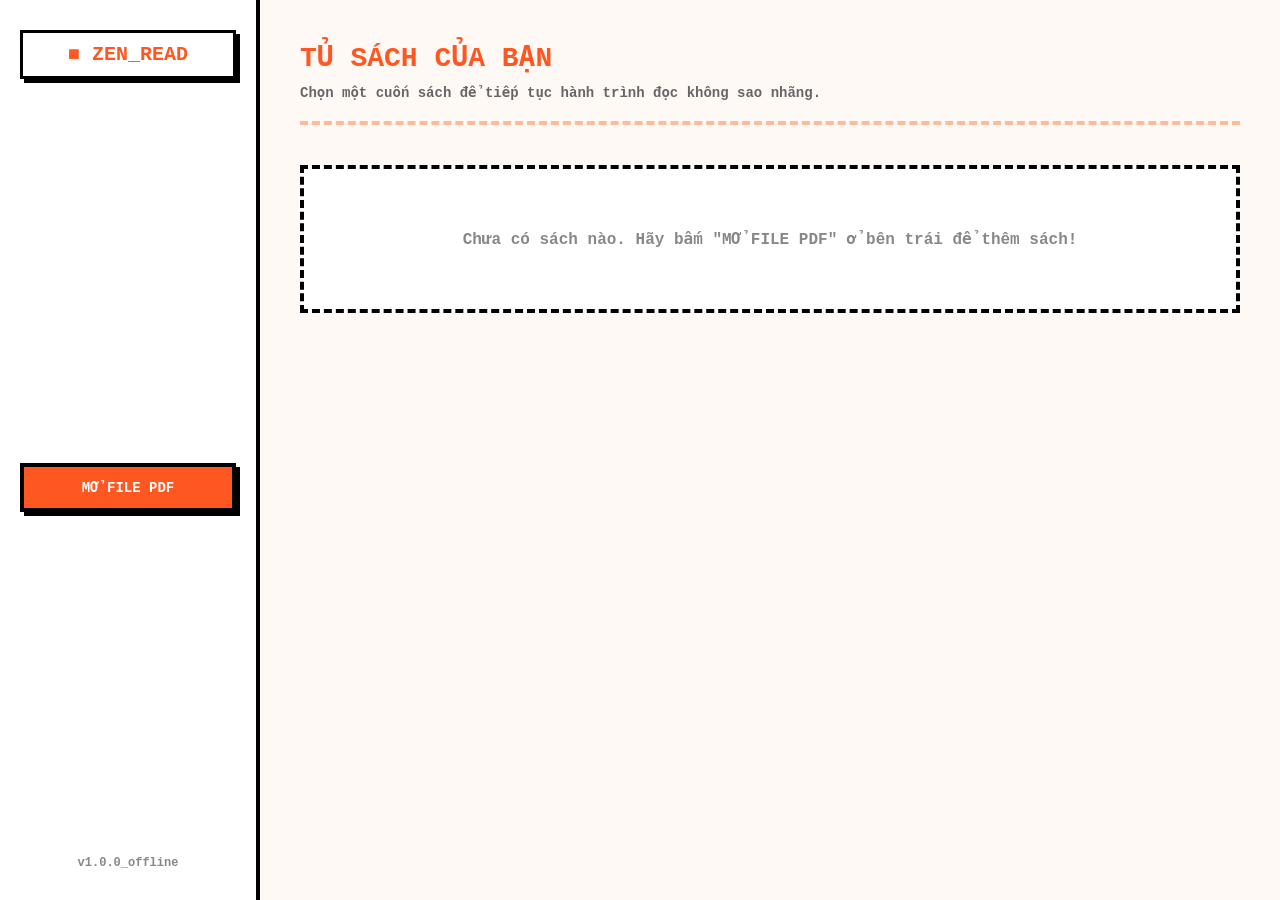
==== templates/index.html @ 5cd3cdce "first" ====
<!DOCTYPE html>
<html lang="vi">
<head>
    <meta charset="UTF-8">
    <meta name="viewport" content="width=device-width, initial-scale=1.0">
    <title>Pixel Zen Reader</title>
    <link rel="stylesheet" href="index.css">
</head>
<body>

    <div class="app-container">
        <aside class="sidebar">
            <div class="logo-pixel">
                ■ ZEN_READ
            </div>
            <button class="btn-pixel" id="btn-upload" onclick="triggerUploadPDF()">
                MỞ FILE PDF
            </button>
            <div class="sidebar-footer">
                v1.0.0_offline
            </div>
        </aside>

        <main class="main-content">
            <header class="main-header">
                <h2>TỦ SÁCH CỦA BẠN</h2>
                <p>Chọn một cuốn sách để tiếp tục hành trình đọc không sao nhãng.</p>
            </header>

            <div class="books-grid" id="books-grid">
                <div class="empty-state" id="empty-state">
                    <p>Chưa có sách nào. Hãy bấm "MỞ FILE PDF" ở bên trái để thêm sách!</p>
                </div>
            </div>
        </main>
    </div>

    <script src="index.js"></script>
</body>
</html>
---- templates/index.css ----
/* ==========================================================================
   RESET & PIXEL BASE STYLES
   ========================================================================== */
* {
    box-sizing: border-box;
    margin: 0;
    padding: 0;
    /* Dùng font monospace mặc định của máy để tạo cảm giác retro/lập trình */
    font-family: 'Courier New', Courier, monospace; 
    font-weight: bold;
}

body {
    background-color: #FFF9F6; /* Màu trắng kem pha cam cực dịu mắt */
    color: #222222;
    height: 100vh;
    overflow: hidden;
}

/* Khung chính chia 2 cột: Sidebar và Main Content */
.app-container {
    display: flex;
    height: 100vh;
    width: 100vw;
}

/* ==========================================================================
   SIDEBAR (Thanh điều khiển bên trái)
   ========================================================================== */
.sidebar {
    width: 260px;
    background-color: #FFFFFF;
    border-right: 4px solid #000000; /* Viền pixel dày */
    padding: 30px 20px;
    display: flex;
    flex-direction: column;
    align-items: center;
    justify-content: space-between;
}

.logo-pixel {
    font-size: 20px;
    color: #FF5722; /* Màu cam chủ đạo */
    border: 3px solid #000000;
    padding: 10px;
    background: #FFF;
    box-shadow: 4px 4px 0px #000000; /* Đổ bóng khối pixel */
    margin-bottom: 40px;
    width: 100%;
    text-align: center;
}

.sidebar-footer {
    font-size: 12px;
    color: #888888;
}

/* ==========================================================================
   MAIN CONTENT (Vùng tủ sách bên phải)
   ========================================================================== */
.main-content {
    flex: 1;
    padding: 40px;
    display: flex;
    flex-direction: column;
    overflow-y: auto;
}

.main-header {
    margin-bottom: 40px;
    border-bottom: 4px dashed #FFBB99; /* Đường gạch đứt màu cam nhạt */
    padding-bottom: 20px;
}

.main-header h2 {
    font-size: 28px;
    color: #FF5722;
    margin-bottom: 10px;
}

.main-header p {
    color: #666666;
    font-size: 14px;
}

/* Lưới chứa các ô sách hình chữ nhật */
.books-grid {
    display: grid;
    grid-template-columns: repeat(auto-fill, minmax(240px, 1fr));
    gap: 25px;
    align-content: start;
}

/* Ô chữ nhật chứa sách */
.book-card {
    background-color: #FFFFFF;
    border: 4px solid #000000;
    padding: 20px;
    box-shadow: 6px 6px 0px #FFA480; /* Đổ bóng màu cam */
    display: flex;
    flex-direction: column;
    justify-content: space-between;
    min-height: 160px;
    transition: transform 0.1s;
}

.book-title {
    font-size: 16px;
    color: #000000;
    word-break: break-word;
    margin-bottom: 15px;
    line-height: 1.4;
}

.book-progress {
    font-size: 13px;
    color: #FF5722;
    margin-bottom: 15px;
    background: #FFF3EE;
    padding: 4px 8px;
    border: 2px dashed #FF5722;
    display: inline-block;
}

/* Trạng thái khi chưa có sách */
.empty-state {
    grid-column: 1 / -1;
    text-align: center;
    padding: 60px;
    border: 4px dashed #000000;
    background: #FFFFFF;
    color: #888888;
}

/* ==========================================================================
   STYLE NÚT BẤM PIXEL (RETRO BUTTONS)
   ========================================================================== */
.btn-pixel {
    display: inline-block;
    width: 100%;
    background-color: #FF5722; /* Nút màu cam */
    color: #FFFFFF;
    border: 4px solid #000000;
    padding: 12px;
    font-size: 14px;
    cursor: pointer;
    box-shadow: 4px 4px 0px #000000; /* Bóng đen pixel dày */
    outline: none;
    text-align: center;
    text-transform: uppercase;
}

/* Hiệu ứng di chuột vào nút */
.btn-pixel:hover {
    background-color: #FF7043;
}

/* Hiệu ứng giật/lún xuống khi click chuẩn 8-bit */
.btn-pixel:active {
    transform: translate(4px, 4px);
    box-shadow: 0px 0px 0px #000000;
}

/* Nút đọc tiếp trong thẻ sách (màu trắng viền đen cho đỡ chói) */
.btn-read-now {
    background-color: #FFFFFF;
    color: #000000;
    box-shadow: 3px 3px 0px #000000;
    padding: 8px;
    font-size: 12px;
}
.btn-read-now:hover {
    background-color: #FFF3EE;
}
.btn-read-now:active {
    transform: translate(3px, 3px);
    box-shadow: 0px 0px 0px #000000;
}



/* ==========================================================================
   ZEN MODE UPGRADE - LAYOUT CHỮ TO GIỮA MÀN HÌNH
   ========================================================================== */
.zen-body {
    background-color: #FFF9F6;
    height: 100vh;
    display: flex;
    flex-direction: column;
    overflow: hidden;
}

.zen-header {
    display: flex;
    justify-content: space-between;
    align-items: center;
    padding: 15px 25px;
    border-bottom: 4px solid #000000;
    background: #FFFFFF;
}

.zen-controls {
    display: flex;
    gap: 10px;
    align-items: center;
}

.pixel-select {
    border: 3px solid #000000;
    padding: 5px 10px;
    font-family: 'Courier New', monospace;
    font-weight: bold;
    background: white;
    outline: none;
}

.btn-small {
    width: auto !important;
    padding: 6px 15px !important;
    font-size: 13px !important;
}

.btn-ctrl {
    box-shadow: 2px 2px 0px #000000 !important;
}
.btn-ctrl:active {
    transform: translate(2px, 2px) !important;
    box-shadow: 0px 0px 0px #000000 !important;
}

/* Khung chính chia làm 3 cột: [Nút trái] [Chữ ở giữa] [Nút phải] */
.zen-container {
    flex: 1;
    display: flex;
    align-items: center;
    justify-content: space-between;
    padding: 0 30px;
    position: relative;
}

/* 2 nút điều hướng bên rìa màn hình */
.btn-side {
    width: 60px !important;
    height: 60px;
    font-size: 24px !important;
    padding: 0 !important;
    display: flex;
    align-items: center;
    justify-content: center;
    z-index: 10;
}

/* Khu vực chữ ở giữa */
.zen-center-content {
    flex: 1;
    max-width: 800px;
    margin: 0 auto;
    text-align: center;
    display: flex;
    flex-direction: column;
    justify-content: center;
    align-items: center;
    min-height: 300px;
}

.book-title-indicator {
    font-size: 14px;
    color: #888888;
    margin-bottom: 20px;
    text-transform: uppercase;
}

/* Ô chữ KHỔNG LỒ */
.sentence-box {
    font-size: 36px; /* Kích thước chữ siêu to mặc định */
    line-height: 1.5;
    color: #000000;
    word-break: break-word;
    margin-bottom: 30px;
    transition: font-size 0.1s ease;
}

.sentence-counter {
    font-size: 14px;
    color: #FF5722;
    background: #FFF3EE;
    padding: 4px 12px;
    border: 2px dashed #FF5722;
    display: inline-block;
}
/* ==========================================================================
   MÀU SẮC ĐỘNG (VARIABLE THEMES)
   ========================================================================== */
:root {
    /* Chế độ SÁNG (Mặc định) */
    --bg-color: #FFF9F6;
    --text-color: #222222;
    --box-bg: #FFFFFF;
    --box-text: #000000;
    --box-border: #000000;
    --counter-bg: #FFF3EE;
    --counter-text: #FF5722;
    --counter-border: #FF5722;
    --header-bg: #FFFFFF;
}

body.dark-mode {
    /* Chế độ ĐÊM (Khi kích hoạt class .dark-mode) */
    --bg-color: #121212;        /* Nền đen sâu chống mỏi mắt */
    --text-color: #FF5722;      /* Tiêu đề màu cam neon rực rỡ */
    --box-bg: #1E1E1E;         /* Khung chứa câu màu xám tối */
    --box-text: #FFFFFF;       /* Chữ trong câu màu trắng tinh */
    --box-border: #FF5722;     /* Viền khung chuyển sang màu cam pixel */
    --counter-bg: #2A140E;
    --counter-text: #FF7043;
    --counter-border: #FF7043;
    --header-bg: #1A1A1A;
}

/* ==========================================================================
   CẬP NHẬT CẤU TRÚC THEO BIẾN MÀU
   ========================================================================== */
.zen-body {
    background-color: var(--bg-color);
    color: var(--text-color);
    height: 100vh;
    display: flex;
    flex-direction: column;
    overflow: hidden;
    transition: background-color 0.2s, color 0.2s; /* Hiệu ứng chuyển màu mượt */
}

.zen-header {
    display: flex;
    justify-content: space-between;
    align-items: center;
    padding: 15px 25px;
    border-bottom: 4px solid var(--box-border);
    background: var(--header-bg);
}

/* Ô chữ KHỔNG LỒ ở giữa */
.sentence-box {
    font-size: 36px;
    line-height: 1.5;
    background-color: var(--box-bg);
    color: var(--box-text);
    border: 4px solid var(--box-border);
    padding: 40px;
    box-shadow: 6px 6px 0px var(--box-border);
    word-break: break-word;
    margin-bottom: 30px;
    max-width: 100%;
    transition: all 0.2s ease;
}

/* Bộ đếm số dòng */
.sentence-counter {
    font-size: 14px;
    color: var(--counter-text);
    background: var(--counter-bg);
    border: 2px dashed var(--counter-border);
    padding: 4px 12px;
    display: inline-block;
}
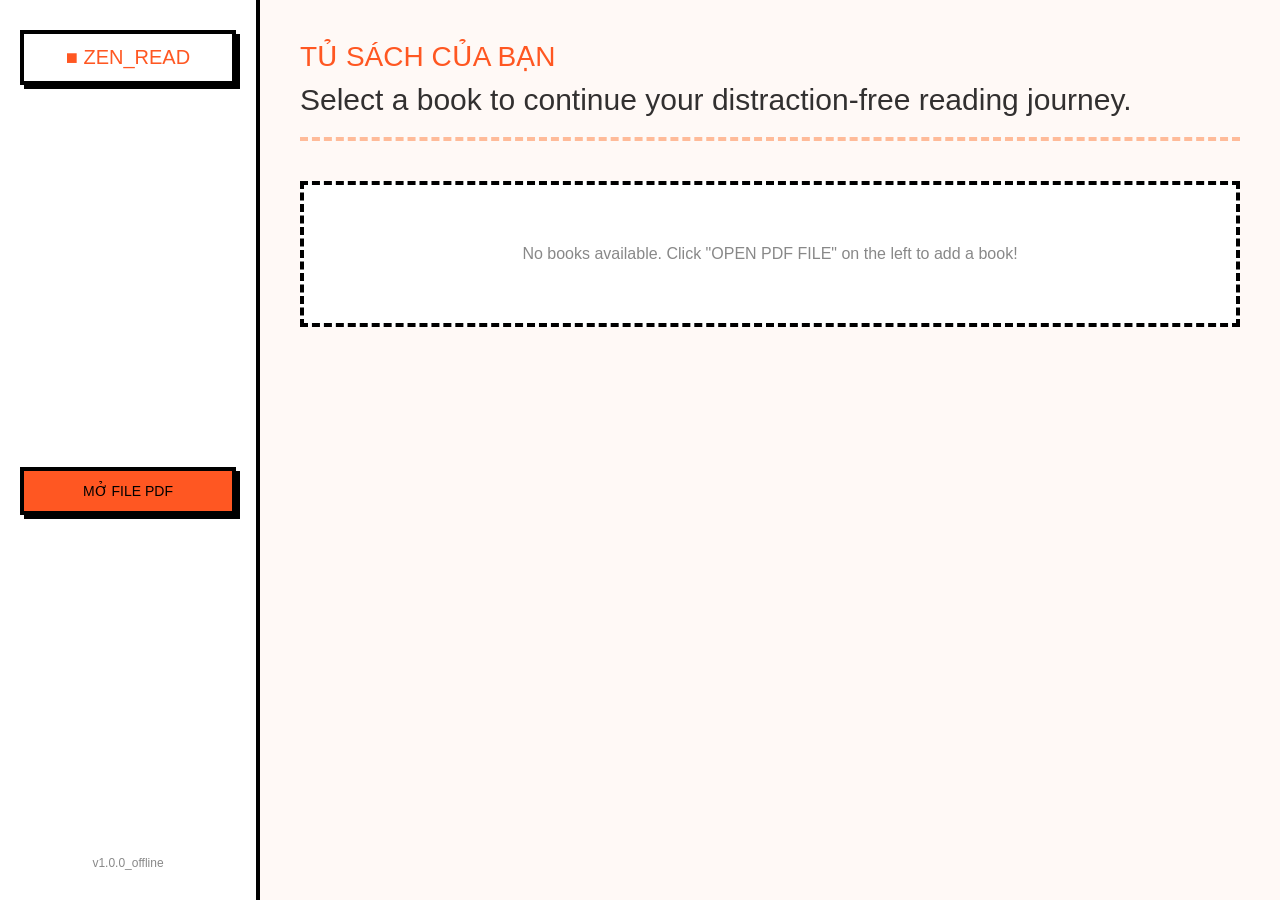
==== commit 0016f69d: "v0.0.0.1 user" ====
--- a/templates/index.html
+++ b/templates/index.html
@@ -1,11 +1,13 @@
-
 <!DOCTYPE html>
-<html lang="vi">
+<html lang="en">
 <head>
     <meta charset="UTF-8">
     <meta name="viewport" content="width=device-width, initial-scale=1.0">
     <title>Pixel Zen Reader</title>
     <link rel="stylesheet" href="index.css">
+    <link rel="preconnect" href="https://fonts.googleapis.com">
+    <link rel="preconnect" href="https://fonts.gstatic.com" crossorigin>
+    <link href="https://fonts.googleapis.com/css2?family=VT323&display=swap" rel="stylesheet">
 </head>
 <body>
 
@@ -25,12 +27,12 @@
         <main class="main-content">
             <header class="main-header">
                 <h2>TỦ SÁCH CỦA BẠN</h2>
-                <p>Chọn một cuốn sách để tiếp tục hành trình đọc không sao nhãng.</p>
+                <p>Select a book to continue your distraction-free reading journey.</p>
             </header>
 
             <div class="books-grid" id="books-grid">
                 <div class="empty-state" id="empty-state">
-                    <p>Chưa có sách nào. Hãy bấm "MỞ FILE PDF" ở bên trái để thêm sách!</p>
+                    <p>No books available. Click "OPEN PDF FILE" on the left to add a book!</p>
                 </div>
             </div>
         </main>
--- a/templates/index.css
+++ b/templates/index.css
@@ -1,295 +1,5 @@
 /* ==========================================================================
-   RESET & PIXEL BASE STYLES
-   ========================================================================== */
-* {
-    box-sizing: border-box;
-    margin: 0;
-    padding: 0;
-    /* Dùng font monospace mặc định của máy để tạo cảm giác retro/lập trình */
-    font-family: 'Courier New', Courier, monospace; 
-    font-weight: bold;
-}
-
-body {
-    background-color: #FFF9F6; /* Màu trắng kem pha cam cực dịu mắt */
-    color: #222222;
-    height: 100vh;
-    overflow: hidden;
-}
-
-/* Khung chính chia 2 cột: Sidebar và Main Content */
-.app-container {
-    display: flex;
-    height: 100vh;
-    width: 100vw;
-}
-
-/* ==========================================================================
-   SIDEBAR (Thanh điều khiển bên trái)
-   ========================================================================== */
-.sidebar {
-    width: 260px;
-    background-color: #FFFFFF;
-    border-right: 4px solid #000000; /* Viền pixel dày */
-    padding: 30px 20px;
-    display: flex;
-    flex-direction: column;
-    align-items: center;
-    justify-content: space-between;
-}
-
-.logo-pixel {
-    font-size: 20px;
-    color: #FF5722; /* Màu cam chủ đạo */
-    border: 3px solid #000000;
-    padding: 10px;
-    background: #FFF;
-    box-shadow: 4px 4px 0px #000000; /* Đổ bóng khối pixel */
-    margin-bottom: 40px;
-    width: 100%;
-    text-align: center;
-}
-
-.sidebar-footer {
-    font-size: 12px;
-    color: #888888;
-}
-
-/* ==========================================================================
-   MAIN CONTENT (Vùng tủ sách bên phải)
-   ========================================================================== */
-.main-content {
-    flex: 1;
-    padding: 40px;
-    display: flex;
-    flex-direction: column;
-    overflow-y: auto;
-}
-
-.main-header {
-    margin-bottom: 40px;
-    border-bottom: 4px dashed #FFBB99; /* Đường gạch đứt màu cam nhạt */
-    padding-bottom: 20px;
-}
-
-.main-header h2 {
-    font-size: 28px;
-    color: #FF5722;
-    margin-bottom: 10px;
-}
-
-.main-header p {
-    color: #666666;
-    font-size: 14px;
-}
-
-/* Lưới chứa các ô sách hình chữ nhật */
-.books-grid {
-    display: grid;
-    grid-template-columns: repeat(auto-fill, minmax(240px, 1fr));
-    gap: 25px;
-    align-content: start;
-}
-
-/* Ô chữ nhật chứa sách */
-.book-card {
-    background-color: #FFFFFF;
-    border: 4px solid #000000;
-    padding: 20px;
-    box-shadow: 6px 6px 0px #FFA480; /* Đổ bóng màu cam */
-    display: flex;
-    flex-direction: column;
-    justify-content: space-between;
-    min-height: 160px;
-    transition: transform 0.1s;
-}
-
-.book-title {
-    font-size: 16px;
-    color: #000000;
-    word-break: break-word;
-    margin-bottom: 15px;
-    line-height: 1.4;
-}
-
-.book-progress {
-    font-size: 13px;
-    color: #FF5722;
-    margin-bottom: 15px;
-    background: #FFF3EE;
-    padding: 4px 8px;
-    border: 2px dashed #FF5722;
-    display: inline-block;
-}
-
-/* Trạng thái khi chưa có sách */
-.empty-state {
-    grid-column: 1 / -1;
-    text-align: center;
-    padding: 60px;
-    border: 4px dashed #000000;
-    background: #FFFFFF;
-    color: #888888;
-}
-
-/* ==========================================================================
-   STYLE NÚT BẤM PIXEL (RETRO BUTTONS)
-   ========================================================================== */
-.btn-pixel {
-    display: inline-block;
-    width: 100%;
-    background-color: #FF5722; /* Nút màu cam */
-    color: #FFFFFF;
-    border: 4px solid #000000;
-    padding: 12px;
-    font-size: 14px;
-    cursor: pointer;
-    box-shadow: 4px 4px 0px #000000; /* Bóng đen pixel dày */
-    outline: none;
-    text-align: center;
-    text-transform: uppercase;
-}
-
-/* Hiệu ứng di chuột vào nút */
-.btn-pixel:hover {
-    background-color: #FF7043;
-}
-
-/* Hiệu ứng giật/lún xuống khi click chuẩn 8-bit */
-.btn-pixel:active {
-    transform: translate(4px, 4px);
-    box-shadow: 0px 0px 0px #000000;
-}
-
-/* Nút đọc tiếp trong thẻ sách (màu trắng viền đen cho đỡ chói) */
-.btn-read-now {
-    background-color: #FFFFFF;
-    color: #000000;
-    box-shadow: 3px 3px 0px #000000;
-    padding: 8px;
-    font-size: 12px;
-}
-.btn-read-now:hover {
-    background-color: #FFF3EE;
-}
-.btn-read-now:active {
-    transform: translate(3px, 3px);
-    box-shadow: 0px 0px 0px #000000;
-}
-
-
-
-/* ==========================================================================
-   ZEN MODE UPGRADE - LAYOUT CHỮ TO GIỮA MÀN HÌNH
-   ========================================================================== */
-.zen-body {
-    background-color: #FFF9F6;
-    height: 100vh;
-    display: flex;
-    flex-direction: column;
-    overflow: hidden;
-}
-
-.zen-header {
-    display: flex;
-    justify-content: space-between;
-    align-items: center;
-    padding: 15px 25px;
-    border-bottom: 4px solid #000000;
-    background: #FFFFFF;
-}
-
-.zen-controls {
-    display: flex;
-    gap: 10px;
-    align-items: center;
-}
-
-.pixel-select {
-    border: 3px solid #000000;
-    padding: 5px 10px;
-    font-family: 'Courier New', monospace;
-    font-weight: bold;
-    background: white;
-    outline: none;
-}
-
-.btn-small {
-    width: auto !important;
-    padding: 6px 15px !important;
-    font-size: 13px !important;
-}
-
-.btn-ctrl {
-    box-shadow: 2px 2px 0px #000000 !important;
-}
-.btn-ctrl:active {
-    transform: translate(2px, 2px) !important;
-    box-shadow: 0px 0px 0px #000000 !important;
-}
-
-/* Khung chính chia làm 3 cột: [Nút trái] [Chữ ở giữa] [Nút phải] */
-.zen-container {
-    flex: 1;
-    display: flex;
-    align-items: center;
-    justify-content: space-between;
-    padding: 0 30px;
-    position: relative;
-}
-
-/* 2 nút điều hướng bên rìa màn hình */
-.btn-side {
-    width: 60px !important;
-    height: 60px;
-    font-size: 24px !important;
-    padding: 0 !important;
-    display: flex;
-    align-items: center;
-    justify-content: center;
-    z-index: 10;
-}
-
-/* Khu vực chữ ở giữa */
-.zen-center-content {
-    flex: 1;
-    max-width: 800px;
-    margin: 0 auto;
-    text-align: center;
-    display: flex;
-    flex-direction: column;
-    justify-content: center;
-    align-items: center;
-    min-height: 300px;
-}
-
-.book-title-indicator {
-    font-size: 14px;
-    color: #888888;
-    margin-bottom: 20px;
-    text-transform: uppercase;
-}
-
-/* Ô chữ KHỔNG LỒ */
-.sentence-box {
-    font-size: 36px; /* Kích thước chữ siêu to mặc định */
-    line-height: 1.5;
-    color: #000000;
-    word-break: break-word;
-    margin-bottom: 30px;
-    transition: font-size 0.1s ease;
-}
-
-.sentence-counter {
-    font-size: 14px;
-    color: #FF5722;
-    background: #FFF3EE;
-    padding: 4px 12px;
-    border: 2px dashed #FF5722;
-    display: inline-block;
-}
-/* ==========================================================================
-   MÀU SẮC ĐỘNG (VARIABLE THEMES)
+   1. ROOT VARIABLES & THEMES (Hệ thống màu nguyên bản)
    ========================================================================== */
 :root {
     /* Chế độ SÁNG (Mặc định) */
@@ -302,23 +12,232 @@
     --counter-text: #FF5722;
     --counter-border: #FF5722;
     --header-bg: #FFFFFF;
+    
+    --primary-orange: #FF5722;
+    --primary-hover: #FF7043;
+    --shadow-orange: #FFA480;
 }
 
 body.dark-mode {
-    /* Chế độ ĐÊM (Khi kích hoạt class .dark-mode) */
-    --bg-color: #121212;        /* Nền đen sâu chống mỏi mắt */
-    --text-color: #FF5722;      /* Tiêu đề màu cam neon rực rỡ */
-    --box-bg: #1E1E1E;         /* Khung chứa câu màu xám tối */
-    --box-text: #FFFFFF;       /* Chữ trong câu màu trắng tinh */
-    --box-border: #FF5722;     /* Viền khung chuyển sang màu cam pixel */
+    /* Chế độ ĐÊM */
+    --bg-color: #121212;        
+    --text-color: #FF5722;      
+    --box-bg: #1E1E1E;         
+    --box-text: #FFFFFF;       
+    --box-border: #FF5722;     
     --counter-bg: #2A140E;
     --counter-text: #FF7043;
     --counter-border: #FF7043;
     --header-bg: #1A1A1A;
-}
-
-/* ==========================================================================
-   CẬP NHẬT CẤU TRÚC THEO BIẾN MÀU
+    
+    --primary-orange: #FF5722;
+    --primary-hover: #FF7043;
+    --shadow-orange: #2A140E;
+}
+
+/* ==========================================================================
+   2. RESET & PIXEL BASE STYLES
+   ========================================================================== */
+* {
+    box-sizing: border-box;
+    margin: 0;
+    padding: 0;
+    
+    /* Hệ thống font chữ hiện đại, tự động dùng font đẹp nhất của từng OS */
+    font-family: -apple-system, BlinkMacSystemFont, "Segoe UI", Roboto, Helvetica, Arial, sans-serif;
+    
+    /* Trả về độ đậm vừa phải, không bị ép bold toàn bộ trang gây xôi thịt */
+    font-weight: 500; 
+    
+    /* BẬT LẠI làm mịn chữ, giúp nét chữ mượt mà, đọc truyện lâu không mỏi mắt */
+    text-rendering: optimizeLegibility;
+    -webkit-font-smoothing: antialiased;
+    -moz-osx-font-smoothing: grayscale;
+}
+
+body {
+    background-color: var(--bg-color);
+    color: var(--text-color);
+    height: 100vh;
+    overflow: hidden;
+}
+
+/* ==========================================================================
+   3. MAIN LAYOUT (Giao diện tủ sách chính)
+   ========================================================================== */
+.app-container {
+    display: flex;
+    height: 100vh;
+    width: 100vw;
+}
+
+/* Sidebar bên trái */
+.sidebar {
+    width: 260px;
+    background-color: #FFFFFF;
+    border-right: 4px solid #000000;
+    padding: 30px 20px;
+    display: flex;
+    flex-direction: column;
+    align-items: center;
+    justify-content: space-between;
+}
+
+.logo-pixel {
+    font-size: 20px;
+    color: var(--primary-orange);
+    border: 4px solid #000000;
+    padding: 12px;
+    background: #FFFFFF;
+    box-shadow: 4px 4px 0px #000000;
+    margin-bottom: 40px;
+    width: 100%;
+    text-align: center;
+}
+
+.sidebar-footer {
+    font-size: 12px;
+    color: #888888;
+}
+
+/* Vùng nội dung bên phải */
+.main-content {
+    flex: 1;
+    padding: 40px;
+    display: flex;
+    flex-direction: column;
+    overflow-y: auto;
+}
+
+.main-header {
+    margin-bottom: 40px;
+    border-bottom: 4px dashed #FFBB99;
+    padding-bottom: 20px;
+}
+
+.main-header h2 {
+    font-size: 28px;
+    color: var(--primary-orange);
+    margin-bottom: 10px;
+}
+
+.main-header p {
+    color: #323030;
+    font-size: 30px;
+}
+
+/* Lưới hiển thị danh sách sách */
+.books-grid {
+    display: grid;
+    grid-template-columns: repeat(auto-fill, minmax(240px, 1fr));
+    gap: 25px;
+    align-content: start;
+}
+
+.book-card {
+    background-color: #FFFFFF;
+    border: 4px solid #000000;
+    padding: 20px;
+    box-shadow: 6px 6px 0px var(--shadow-orange);
+    display: flex;
+    flex-direction: column;
+    justify-content: space-between;
+    min-height: 160px;
+    transition: transform 0.1s ease;
+}
+
+.book-title {
+    font-size: 16px;
+    color: #000000;
+    word-break: break-word;
+    margin-bottom: 15px;
+    line-height: 1.4;
+}
+
+.book-progress {
+    font-size: 13px;
+    color: var(--primary-orange);
+    margin-bottom: 15px;
+    background: #FFF3EE;
+    padding: 4px 8px;
+    border: 2px dashed var(--primary-orange);
+    display: inline-block;
+}
+
+.empty-state {
+    grid-column: 1 / -1;
+    text-align: center;
+    padding: 60px;
+    border: 4px dashed #000000;
+    background: #FFFFFF;
+    color: #888888;
+}
+
+/* ==========================================================================
+   4. RETRO PIXEL BUTTONS (Hệ thống nút bấm hoạt hình)
+   ========================================================================== */
+.btn-pixel {
+    display: inline-block;
+    width: 100%;
+    background-color: var(--primary-orange);
+    color: #000000;
+    border: 4px solid #000000;
+    padding: 12px;
+    font-size: 14px;
+    cursor: pointer;
+    box-shadow: 4px 4px 0px #000000;
+    outline: none;
+    text-align: center;
+    text-transform: uppercase;
+    transition: background-color 0.1s;
+    
+}
+
+.btn-pixel:hover {
+    background-color: var(--primary-hover);
+}
+
+.btn-pixel:active {
+    transform: translate(4px, 4px);
+    box-shadow: 0px 0px 0px #000000;
+}
+
+/* Nút đọc ngay trong thẻ sách */
+.btn-read-now {
+    background-color: #FFFFFF;
+    color: #000000;
+    box-shadow: 4px 4px 0px #000000;
+    padding: 8px;
+    font-size: 12px;
+}
+
+.btn-read-now:hover {
+    background-color: #FFF3EE;
+}
+
+.btn-read-now:active {
+    transform: translate(4px, 4px);
+    box-shadow: 0px 0px 0px #000000;
+}
+
+/* Nút nhỏ điều khiển ở Header */
+.btn-small {
+    width: auto !important;
+    padding: 6px 15px !important;
+    font-size: 13px !important;
+}
+
+.btn-ctrl {
+    box-shadow: 3px 3px 0px #000000 !important;
+}
+
+.btn-ctrl:active {
+    transform: translate(3px, 3px) !important;
+    box-shadow: 0px 0px 0px #000000 !important;
+}
+
+/* ==========================================================================
+   5. ZEN MODE (Giao diện đọc tập trung cao cấp)
    ========================================================================== */
 .zen-body {
     background-color: var(--bg-color);
@@ -327,7 +246,7 @@
     display: flex;
     flex-direction: column;
     overflow: hidden;
-    transition: background-color 0.2s, color 0.2s; /* Hiệu ứng chuyển màu mượt */
+    transition: background-color 0.2s, color 0.2s;
 }
 
 .zen-header {
@@ -339,27 +258,94 @@
     background: var(--header-bg);
 }
 
-/* Ô chữ KHỔNG LỒ ở giữa */
+.zen-controls {
+    display: flex;
+    gap: 12px;
+    align-items: center;
+}
+
+.pixel-select {
+    border: 4px solid #000000;
+    padding: 6px 10px;
+    font-family: 'Courier New', monospace;
+    font-weight: bold;
+    background: #FFFFFF;
+    outline: none;
+    box-shadow: 2px 2px 0px #000000;
+    cursor: pointer;
+}
+
+/* Khung gom cụm: [Nút Trái] <-> [Nội dung chữ giữa] <-> [Nút Phải] */
+.zen-container {
+    flex: 1;
+    display: flex;
+    align-items: center;
+    justify-content: center; /* Giữ các phần tử tập trung ở giữa */
+    gap: 30px;               /* Khoảng cách vừa phải giữa nút và khối chữ */
+    padding: 0 20px;
+    
+    /* THAY ĐỔI QUAN TRỌNG: */
+    width: 100%;
+    max-width: 95vw;         /* Nới rộng không gian tối đa lên 95% hiển thị màn hình */
+    margin: 0 auto;
+}
+
+/* 2 nút điều hướng lớn ở rìa ô chữ */
+.btn-side {
+    width: 64px !important;
+    height: 64px;
+    font-size: 24px !important;
+    padding: 0 !important;
+    display: flex;
+    align-items: center;
+    justify-content: center;
+    flex-shrink: 0;          /* Tránh nút bị méo khi thu nhỏ màn hình */
+}
+
+/* Vùng chứa nội dung chữ ở giữa */
+.zen-center-content {
+    /* Loại bỏ flex: 1 để khối chữ không bị ép phải giãn đều cố định, 
+       mà sẽ co giãn HOÀN TOÀN tự nhiên theo độ lớn của font chữ */
+    text-align: center;
+    display: flex;
+    flex-direction: column;
+    justify-content: center;
+    align-items: center;
+    min-height: 300px;
+    
+    /* Khống chế vùng hiển thị chữ tối đa để không bị dính sát sạt vào nút */
+    max-width: calc(100% - 140px); 
+}
+
+.book-title-indicator {
+    font-size: 14px;
+    color: #888888;
+    margin-bottom: 20px;
+    text-transform: uppercase;
+    letter-spacing: 1px;
+}
+
+/* Ô chữ KHỔNG LỒ (Đã làm sạch, xóa border/shadow) */
 .sentence-box {
-    font-size: 36px;
-    line-height: 1.5;
-    background-color: var(--box-bg);
+    font-size: 36px; 
+    line-height: 1.6;
     color: var(--box-text);
-    border: 4px solid var(--box-border);
-    padding: 40px;
-    box-shadow: 6px 6px 0px var(--box-border);
+    background-color: transparent;
+    border: none;
+    box-shadow: none;
+    padding: 10px 0; /* Bỏ padding ngang để chữ tận dụng hết biên */
     word-break: break-word;
-    margin-bottom: 30px;
-    max-width: 100%;
-    transition: all 0.2s ease;
-}
-
-/* Bộ đếm số dòng */
+    margin-bottom: 25px;
+    width: 100%;
+    transition: font-size 0.1s ease, color 0.2s ease;
+}
+
+/* Bộ đếm số câu/dòng dạng nhãn pixel mượt mà */
 .sentence-counter {
-    font-size: 14px;
+    font-size: 30px;
     color: var(--counter-text);
     background: var(--counter-bg);
-    border: 2px dashed var(--counter-border);
-    padding: 4px 12px;
+    border: 3px dashed var(--counter-border); /* Tăng độ dày đường nét đứt hoạt hình */
+    padding: 6px 16px;
     display: inline-block;
 }
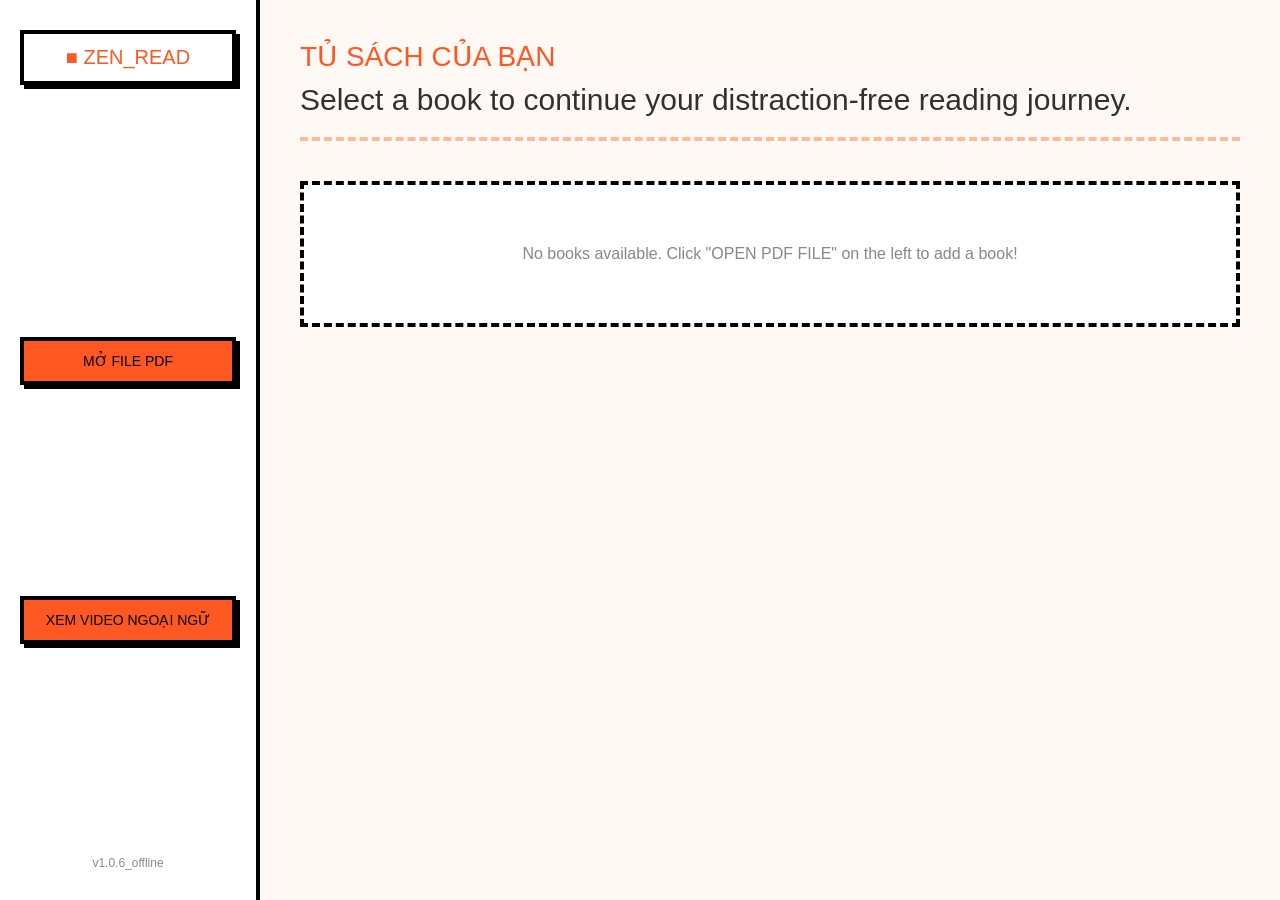
==== commit c6743281: "ico, video ver" ====
--- a/templates/index.html
+++ b/templates/index.html
@@ -19,8 +19,11 @@
             <button class="btn-pixel" id="btn-upload" onclick="triggerUploadPDF()">
                 MỞ FILE PDF
             </button>
+            <button class="btn-pixel" id="btn-upload" onclick="handleCreateYoutubeBook()">
+                XEM VIDEO NGOẠI NGỮ
+            </button>
             <div class="sidebar-footer">
-                v1.0.0_offline
+                v1.0.6_offline
             </div>
         </aside>
 
@@ -37,6 +40,30 @@
             </div>
         </main>
     </div>
+    <div id="youtube-modal" class="modal-overlay" style="display: none;">
+        <div class="modal-content-pixel">
+            <h3>■ TẠO SÁCH TỪ YOUTUBE</h3>
+            <p class="modal-desc">Nhập link video ngoại ngữ để trích xuất phụ đề bài học.</p>
+            
+            <div class="input-group-pixel">
+                <label>ĐƯỜNG DẪN VIDEO:</label>
+                <input type="text" id="youtube-link-input" placeholder="https://www.youtube.com/watch?v=...">
+            </div>
+
+            <div class="input-group-pixel">
+                <label>NGÔN NGỮ CỦA BẠN (NGƯỜI ĐỌC):</label>
+                <select id="lang-select">
+                    <option value="vi">Tiếng Việt (Dịch nội dung tiếng Anh sang tiếng Việt)</option>
+                    <option value="en">Tiếng Anh (Giữ nguyên phụ đề tiếng Anh để luyện đọc)</option>
+                </select>
+            </div>
+
+            <div class="modal-actions">
+                <button class="btn-pixel btn-confirm" onclick="submitYoutubeRequest()">BẮT ĐẦU</button>
+                <button class="btn-pixel btn-cancel" onclick="closeYoutubeModal()">HỦY</button>
+            </div>
+        </div>
+    </div>
 
     <script src="index.js"></script>
 </body>
--- a/templates/index.css
+++ b/templates/index.css
@@ -348,4 +348,47 @@
     border: 3px dashed var(--counter-border); /* Tăng độ dày đường nét đứt hoạt hình */
     padding: 6px 16px;
     display: inline-block;
-}+}
+/* Làm mờ toàn bộ màn hình phía sau */
+.modal-overlay {
+    position: fixed;
+    top: 0; left: 0; width: 100%; height: 100%;
+    background: rgba(0, 0, 0, 0.7);
+    display: flex;
+    justify-content: center;
+    align-items: center;
+    z-index: 9999;
+}
+
+/* Khung nội dung Popup chuẩn phong cách Pixel */
+.modal-content-pixel {
+    background: #1e1e1e;
+    border: 4px solid #ffffff;
+    padding: 20px;
+    width: 450px;
+    font-family: 'VT323', monospace;
+    color: #fff;
+    box-shadow: 8px 8px 0px #000;
+}
+
+.modal-content-pixel h3 { margin-top: 0; color: #00ff00; font-size: 24px; }
+.modal-desc { font-size: 16px; color: #aaa; margin-bottom: 20px; }
+
+.input-group-pixel { margin-bottom: 15px; }
+.input-group-pixel label { display: block; font-size: 16px; margin-bottom: 5px; color: #ff00ff; }
+
+/* Ô nhập liệu và ô chọn */
+.input-group-pixel input, .input-group-pixel select {
+    width: 100%;
+    background: #000;
+    border: 2px solid #fff;
+    color: #fff;
+    padding: 8px;
+    font-family: 'VT323', monospace;
+    font-size: 18px;
+    box-sizing: border-box;
+}
+
+.modal-actions { display: flex; justify-content: flex-end; gap: 10px; margin-top: 20px; }
+.btn-confirm { background: #005500 !important; color: #fff !important; }
+.btn-cancel { background: #550000 !important; color: #fff !important; }
